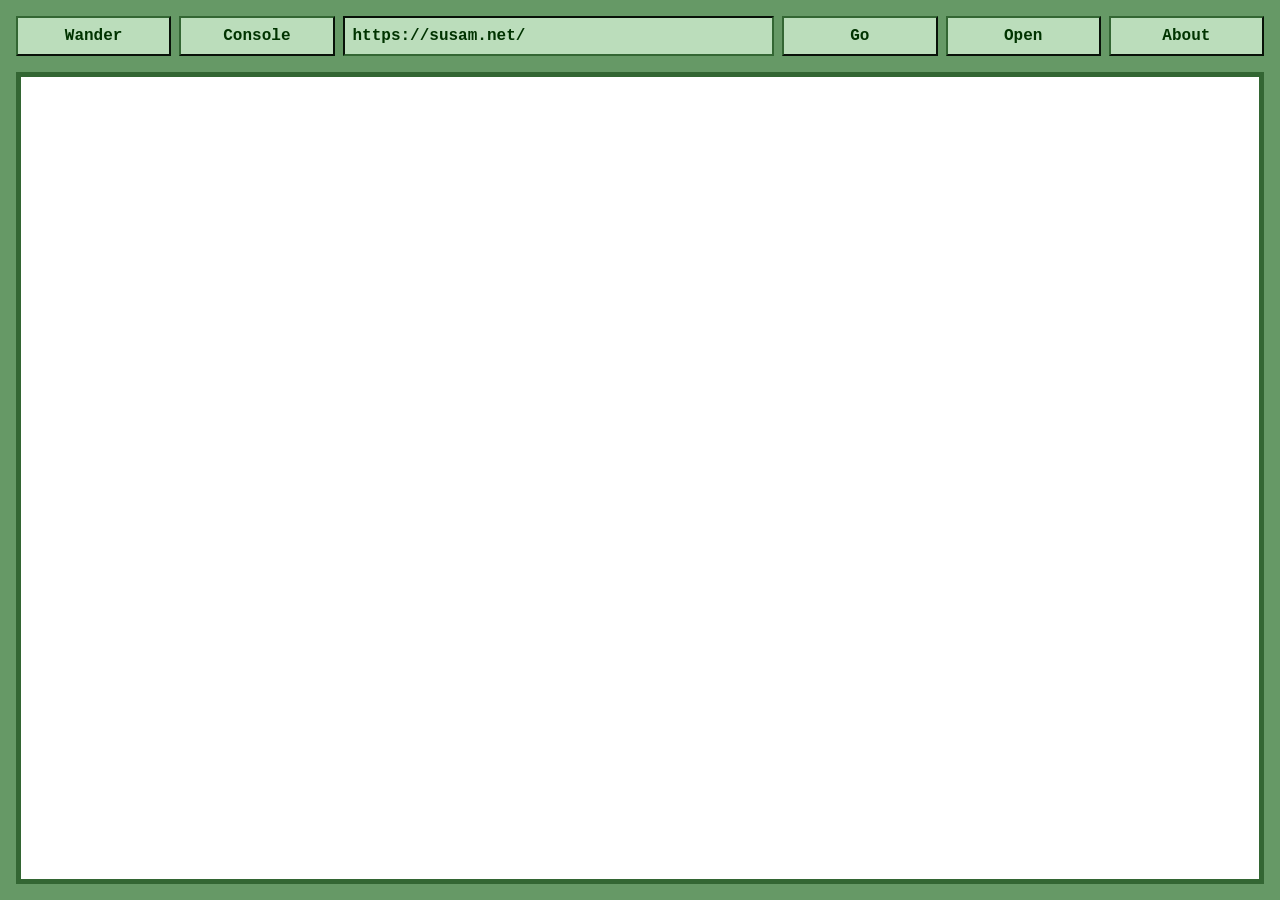
==== index.html @ fa42a13b "Include base console in the crawler output" ====
<!--
  Wander 0.6.0.dev1
  Source: https://codeberg.org/susam/wander
  Licence: MIT
-->
<!DOCTYPE html>
<html lang="en">
  <head>
    <title>Wander Console - Discover the Small Web</title>
    <meta charset="UTF-8">
    <meta name="viewport" content="width=device-width, initial-scale=1">
    <style>
      /* Colours */
      body { background: #696 }
      body, button, input { color: #030 }
      button, input, dialog { background: #bdb; border-color: #363 }
      button:hover { background: #9c9 }
      button:active { background: #8c8 }
      button:disabled, button:disabled:hover, button:disabled:active { background: #cec }
      dialog { background: #cec }
      dialog::backdrop { background: #0009 }
      dialog details[open] { background: #bdb }

      /* Body and header */
      body {
        line-height: 1.5;
        margin: 0;
        overflow-wrap: break-word;
      }
      body, button, input {
        font-family: courier, monospace;
        font-size: medium;
        font-weight: bold;
      }
      button, input {
        min-height: 2.5em;
        box-sizing: border-box;
      }
      button { cursor: pointer }
      button:disabled {
        border: thick double;
        cursor: default
      }
      input { padding-left: 0.5em }
      header {
        display: flex;
        flex-wrap: wrap;
        gap: 0.5em;
        padding: 0.5em;
      }
      header button { flex: 1 1 0% }
      header input { flex: 0 0 100% }
      #go-button, #open-button { display: none }
      noscript {
        border: medium double #600;
        color: #600;
        display: block;
        font-size: x-large;
        margin-bottom: 1em;
        padding: 1em;
        text-align: center;
      }
      .center {
        text-align: center;
      }
      /* Dialog */
      dialog {
        border: thick solid;
        box-sizing: border-box;
        margin: 1em auto;
        max-height: calc(100vh - 2em);
        width: min(45em, calc(100% - 2em));
        overflow: auto;
      }
      dialog header { padding: 0 }
      dialog header span, dialog header form { flex: 1 1 0% }
      dialog header button {
        box-sizing: border-box;
        height: 2em;
        min-height: 0;
        padding: 0;
        width: 2em;
      }
      dialog header h1 {
        flex: 0 1 auto;
        margin: 0;
        text-align: center;
      }
      dialog header form {
        text-align: right;
      }
      dialog h2 {
        font-size: 1.2em;
        margin: 1.5em 0 0 0;
      }
      dialog h2 + p {
        margin-top: 0.5em;
      }
      dialog nav button {
        display: block;
        margin: 1em auto;
        width: min(30em, calc(100% - 2em));
      }
      dialog header + div {
        text-align: center;
      }
      dialog details {
        margin-left: 1em;
        padding-left: 0.5em;
      }
      dialog details p {
        padding-left: 1em;
      }
      dialog footer button {
        width: 6em;
        display: block;
        margin: 1.5em auto 0.5em auto;
      }
      svg {
        color: inherit;
        height: 0.8em;
        width: 0.8em;
        margin-left: 0.25em;
        vertical-align: middle;
      }
      /* Frames */
      #wander-iframe {
        background: #fff;
        border: thick solid #363;
        box-sizing: border-box;
        height: calc(100vh - 6.5em);
        width: 100%;
      }
      .loader-iframe-template {
        display: none;
      }
      /* Wide screen */
      @media (min-width: 40em) {
        body { padding: 1em }
        header { padding: 0 0 1em 0 }
        header input { order: 1; flex: 3 1 0% }
        #go-button, #open-button, #about-button { order: 2; display: block }
        #wander-iframe { height: calc(100vh - 5.5em) }
      }
    </style>
    <script src="wander.js"></script>
    <script>
      const VERSION = '0.6.0.dev1'
      const LOGGING = true
      const HISTORY_SIZE = 100
      const IDLE_MODE = 0
      const WANDERING_MODE = 1
      const WANDER_MODE = 2
      const CRAWL_MODE = 3
      const MAX_CRAWL_CONSOLES = 10000

      const pages = []
      const ignores = []
      const consoles = []
      const visitedPages = []
      const crawlConsoleQueue = []
      const crawlConsoleMap = {}
      const crawlPageMap = {}

      let mode = IDLE_MODE
      let consolesFound = 0
      let pagesPicked = 0
      let crawlTimer = null
      let crawlConsoleCounter
      let crawlPageCounter

      // Main Console
      // ------------

      function init () {
        log(`Wander ${VERSION}`)
        initCustomStyle()
        initCustomScript()
        initListeners()
        initConsoleDialog()
        initVersion()
        initIgnores(wander.ignore || [])

        const baseURL = normaliseWanderURL(window.location.href)
        saveWanderConsoles(baseURL, [baseURL].concat(wander.consoles || []))
        saveWanderPages(baseURL, wander.pages || [])
        pickPage()
        log('Initialised')
      }

      function initCustomStyle () {
        const styles = wander.styles || []
        for (const href of styles) {
          const link = document.createElement('link')
          link.rel = 'stylesheet'
          link.href = href
          document.head.append(link)
        }
      }

      function initCustomScript () {
        const scripts = wander.scripts || []
        for (const src of scripts) {
          const script = document.createElement('script')
          script.src = src
          document.head.append(script)
        }
      }

      function initListeners () {
        document.getElementById('about-button').addEventListener('click', showAboutDialog)
        document.getElementById('console-button').addEventListener('click', showConsoleDialog)
        document.getElementById('open-button').addEventListener('click', openURL)
        document.getElementById('go-button').addEventListener('click', gotoURL)
        document.getElementById('url-input').addEventListener('keydown', handleURLInput)
        document.getElementById('wander-button').addEventListener('click', pickPage)
        document.getElementById('wander-iframe').addEventListener('load', pageLoadDone)
        document.getElementById('wander-iframe').addEventListener('error', pageLoadError)
        window.addEventListener('message', receiveMessage)
      }

      function initConsoleDialog () {
        const dialog = document.getElementById('console-dialog')
        const menu = document.getElementById('menu-section')
        const back = document.getElementById('back-button')
        for (const button of menu.querySelectorAll('button')) {
          const key = button.id.replace('-button', '')
          button.addEventListener('click', function (e) {
            changeConsoleDialogSection(key)
          })
        }
        dialog.addEventListener('close', function () {
          log('Dialog box closed')
          clearTimeout(crawlTimer)
        })
        back.addEventListener('click', function () {
          changeConsoleDialogSection('menu')
        })
      }

      function showConsoleDialog () {
        setupConsoleDialogBase()
        setupConsoleDialogNeighbours()
        setupConsoleDialogPages()
        setupConsoleDialogIgnores()
        setupConsoleDialogHistory()
        setupConsoleDialogDiscovery()
        changeConsoleDialogSection('menu')
        document.getElementById('console-dialog').showModal()
      }

      function changeConsoleDialogSection (key) {
        const dialog = document.getElementById('console-dialog')
        const back = document.getElementById('back-button')
        log(`Changing console dialog to section: ${key}`)
        clearTimeout(crawlTimer)
        back.style.visibility = key === 'menu' ? 'hidden' : 'visible'
        for (const section of dialog.querySelectorAll('section')) {
          section.style.display = 'none'
        }
        document.getElementById(key + '-section').style.display = 'block'
        if (key === 'crawl') {
          startCrawl()
        }
      }

      function initVersion () {
        for (const element of document.querySelectorAll('.version')) {
          element.textContent = VERSION
        }
      }

      function initIgnores (patterns) {
        for (const pattern of patterns) {
          ignores.push(pattern)
        }
      }

      // Wandering
      // ---------

      function saveWanderConsoles (referrerURL, consoleURLs) {
        const prevConsolesFound = consolesFound
        for (const url of consoleURLs) {
          if (!URL.canParse(url)) {
            log(`Skipped bad console URL: ${referrerURL} => ${url}`)
            continue
          }
          const normURL = normaliseWanderURL(url)
          if (isFileURL(normURL)) {
            log(`Skipped file URL: ${referrerURL} => ${normURL}`)
            continue
          }
          if (!isCompatibleURL(normURL)) {
            log(`Skipped incompatible console URL: ${referrerURL} => ${normURL}`)
            continue
          }
          if (isDuplicateURL(consoles, normURL)) {
            log(`Skipped duplicate console URL: ${referrerURL} => ${normURL}`)
            continue
          }
          if (isIgnoredURL(ignores, normURL)) {
            log(`Skipped ignored console URL: ${referrerURL} => ${normURL}`)
            continue
          }
          consoles.push({ referrer: referrerURL, url: normURL })
          consolesFound++
          log(`Discovered console URL: ${referrerURL} => ${normURL} ` +
              `(total ${consolesFound}, saved ${consoles.length})`)
        }
        if (consolesFound === prevConsolesFound) {
          log(`No new consoles found at ${wanderJSURL(referrerURL)}`)
          return
        }
        trimHistory(consoles)
        log('Trimmed console history ' +
            `(total ${consolesFound}, saved ${consoles.length})`)
      }

      function saveWanderPages (referrerURL, pageURLs) {
        const goodPages = []
        for (const url of pageURLs) {
          if (!URL.canParse(url)) {
            log(`Skipped bad page URL: ${referrerURL} => ${url}`)
            continue
          }
          if (!isCompatibleURL(url)) {
            log(`Skipped incompatible page URL: ${referrerURL} => ${url}`)
            continue
          }
          if (isDuplicateURL(visitedPages, url)) {
            log(`Skipped recently visited page URL: ${referrerURL} => ${url}`)
            continue
          }
          if (isIgnoredURL(ignores, url)) {
            log(`Skipped ignored page URL: ${referrerURL} => ${url}`)
            continue
          }
          goodPages.push({ referrer: referrerURL, url })
          log(`Discovered page URL: ${referrerURL} => ${url} (saved ${goodPages.length})`)
        }
        if (goodPages.length === 0) {
          log(`WARNING: No good pages found at ${wanderJSURL(referrerURL)}`)
          return
        }
        if (goodPages.length > 0) {
          pages.length = 0
          goodPages.forEach(function (item) { pages.push(item) })
        }
      }

      function pickPage () {
        if (pages.length === 0) {
          log('WARNING: No valid pages available')
          return
        }
        const iframe = document.getElementById('wander-iframe')
        const page = pick(pages)
        const referral = wander.referral
        let url
        log('----- BEGIN WANDERING -----')
        mode = WANDERING_MODE
        document.getElementById('url-input').value = page.url
        log(`Picked page: ${page.referrer} => ${page.url}`)
        if (referral === 'no') {
          url = page.url
        } else if (referral === 'version') {
          url = addVia(page.url, 'wander-' + VERSION)
        } else {
          url = addVia(page.url, normaliseWanderURL(window.location.href))
        }
        log(`Loading page: ${page.referrer} => ${url}`)
        iframe.src = url
        visitedPages.push(page)
        pagesPicked++
        trimHistory(visitedPages)
        log('Trimmed page history ' +
            `(total ${pagesPicked}, saved ${visitedPages.length})`)
      }

      function pageLoadDone () {
        const iframe = document.getElementById('wander-iframe')
        log('Loaded page')
        if (iframe.style.display !== 'block') {
          iframe.style.display = 'block'
          log('Displayed iframe')
        }
        iframe.focus()
        if (mode === WANDERING_MODE) {
          log('----- END WANDERING -----')
          mode = IDLE_MODE
          pickConsole()
        }
      }

      function pageLoadError (e) {
        log('ERROR:', e)
        if (mode === WANDERING_MODE) {
          log('----- FAILED WANDERING -----')
        }
      }

      function pickConsole () {
        if (consoles.length === 0) {
          log('WARNING: No valid consoles found')
          return
        }
        const console = pick(consoles)
        log('Loading next console:', console.url)
        loadWanderJS(console.url, WANDER_MODE)
      }

      // Crawler
      // -------

      function saveCrawlConsoles (referrerURL, consoleURLs) {
        for (const url of consoleURLs) {
          if (!URL.canParse(url)) {
            log(`Skipped bad console URL: ${referrerURL} => ${url}`)
            continue
          }
          const normURL = normaliseWanderURL(url)
          if (isIgnoredURL(ignores, normURL)) {
            log(`Skipped ignored console URL: ${referrerURL} => ${normURL}`)
            continue
          }
          if (!crawlConsoleMap[normURL]) {
            // Save new referenced consoles in the map.
            crawlConsoleQueue.push(normURL)
            crawlConsoleMap[normURL] = {
              depth: crawlConsoleMap[referrerURL].depth + 1,
              referrers: [],
              visited: false
            }
          }
          // The console being crawled is a referrer for other consoles.
          const value = crawlConsoleMap[normURL]
          value.referrers.push(referrerURL)
        }
      }

      function saveCrawlPages (referrerURL, pageURLs) {
        for (const url of pageURLs) {
          if (!URL.canParse(url)) {
            log(`Skipped bad page URL: ${referrerURL} => ${url}`)
            continue
          }
          if (isIgnoredURL(ignores, url)) {
            log(`Skipped ignored page URL: ${referrerURL} => ${url}`)
            continue
          }
          if (!crawlPageMap[url]) {
            crawlPageMap[url] = {
              depth: crawlConsoleMap[referrerURL].depth,
              id: 'crawl-page-' + crawlPageCounter++,
              referrers: []
            }
          }
          const value = crawlPageMap[url]
          value.referrers.push(referrerURL)
        }
      }

      function startCrawl () {
        // Reset data.
        Object.keys(crawlConsoleMap).forEach(function (key) {
          delete crawlConsoleMap[key]
        })
        Object.keys(crawlPageMap).forEach(function (key) {
          delete crawlPageMap[key]
        })
        crawlConsoleQueue.length = 0
        crawlConsoleCounter = 0
        crawlPageCounter = 0
        // Reset dialog.
        document.getElementById('crawl-console-info').textContent = 'Crawling ...'
        document.getElementById('crawl-console-list').textContent = ''
        document.getElementById('crawl-page-info').textContent = ''
        document.getElementById('crawl-page-list').textContent = ''
        // Start crawl.
        clearTimeout(crawlTimer)
        const baseURL = normaliseWanderURL(window.location.href)
        crawlConsoleMap[baseURL] = {
          depth: 0,
          referrers: [],
          visited: true
        }
        saveCrawlConsoles(baseURL, wander.consoles || [], wander.pages || [])
        log('Starting crawl')
        crawl()
      }

      function crawl () {
        updateCrawlSection('console', crawlConsoleMap)
        updateCrawlSection('page', crawlPageMap)
        if (crawlConsoleCounter >= MAX_CRAWL_CONSOLES) {
          log(`Cancelling crawl; max ${crawlConsoleCounter} consoles crawled`)
          return
        }
        log(`Crawling ${crawlConsoleQueue.length} consoles`)
        const interval = 100
        const extraDelay = crawlConsoleQueue.length === 0 ? 2000 : 0
        let delay = interval
        while (crawlConsoleQueue.length > 0) {
          const consoleURL = crawlConsoleQueue.shift()
          setTimeout(function () {
            loadWanderJS(consoleURL, CRAWL_MODE)
          }, delay)
          delay += interval
        }
        crawlTimer = setTimeout(crawl, delay + extraDelay)
      }

      function updateCrawlSection (type, crawlMap) {
        const info = document.getElementById(`crawl-${type}-info`)
        const list = document.getElementById(`crawl-${type}-list`)
        let count = 0
        for (const url in crawlMap) {
          const value = crawlMap[url]
          if (type === 'console' && value.visited === false) {
            continue
          }
          let details = document.getElementById(value.id)
          if (!details) {
            details = document.createElement('details')
            const summary = document.createElement('summary')
            const p = document.createElement('p')
            const ul = document.createElement('ul')
            details.append(summary, p, ul)
            summary.append(type === 'console' ? createConsoleLink(url) : createExtLink(url))
            list.append(details)
            details.id = value.id
            p.className = 'info'
          }
          const p = details.querySelector('.info')
          const label = countWord(value.referrers.length, 'console')
          const ul = details.querySelector('ul')
          p.textContent = `Found ${label} linking to this ${type}:`
          ul.textContent = ''
          for (const referrerURL of value.referrers) {
            const li = document.createElement('li')
            ul.append(li)
            li.append(createConsoleLink(referrerURL))
          }
          count++
        }
        const label = countWord(count, type)
        info.textContent = `Found ${label}:`
      }

      // Loader
      // ------

      function loadWanderJS (wanderURL, mode) {
        const iframe = document.querySelector('.loader-iframe-template').cloneNode()
        const jsURL = wanderJSURL(wanderURL)
        const urlAsCode = JSON.stringify(wanderURL)
        log('Loading console JS URL:', jsURL)
        iframe.srcdoc = `
          <script src="${jsURL}"></scr` + `ipt>
          <script>
            parent.postMessage({ type: ${mode}, wander: wander, url: ${urlAsCode} }, '*')
          </scr` + 'ipt>'
        document.body.append(iframe)
        setTimeout(function () { iframe.remove() }, 10000)
      }

      function receiveMessage (e) {
        log(`Received message; origin: ${e.origin}; data: ${e.data}; event:`, e)
        if (e.origin !== 'null') {
          log('WARNING: Ignored message from untrusted origin:', e.origin)
          return
        }
        if (typeof e.data !== 'object' || e.data === null ||
            typeof e.data.url !== 'string' ||
            typeof e.data.wander !== 'object' || e.data.wander === null) {
          log('WARNING: Ignored dodgy message:', e.data)
          return
        }
        if (!isArrayOfStrings(e.data.wander.consoles) ||
            !isArrayOfStrings(e.data.wander.pages)) {
          log('WARNING: Ignored bad console data:', e.data)
          return
        }
        if (e.data.type === WANDER_MODE) { // Wander mode.
          log('Loaded next console:', e.data.url)
          saveWanderConsoles(e.data.url, e.data.wander.consoles || [])
          saveWanderPages(e.data.url, e.data.wander.pages || [])
        } else { // Crawl mode.
          if (crawlConsoleCounter >= MAX_CRAWL_CONSOLES) {
            log(`Ignoring crawl data from ${e.data.url}; ` +
                `max ${crawlConsoleCounter} consoles saved`)
            return
          }
          crawlConsoleMap[e.data.url].visited = true
          crawlConsoleMap[e.data.url].id = 'crawl-console-' + ++crawlConsoleCounter
          saveCrawlConsoles(e.data.url, e.data.wander.consoles || [])
          saveCrawlPages(e.data.url, e.data.wander.pages || [])
          log(`Crawled console: ${e.data.url} (total ${crawlConsoleCounter})`)
        }
      }

      // Console Dialog
      // --------------

      function setupConsoleDialogBase () {
        const normBaseURL = normaliseWanderURL(window.location.href)
        const baseConsoleLink = document.getElementById('base-console-link')
        const aConsoleLink = document.createElement('a')
        const aJSLink = createExtLink(wanderJSURL(normBaseURL), 'JS')
        baseConsoleLink.textContent = ''
        baseConsoleLink.append(aConsoleLink, ' (', aJSLink, ')')
        aConsoleLink.href = aConsoleLink.textContent = normBaseURL
        const lastPageLink = document.getElementById('last-page-link')
        const lastReferrerLink = document.getElementById('last-referrer-link')
        if (visitedPages.length === 0) {
          lastPageLink.textContent = lastReferrerLink.textContent = 'N/A'
          return
        }
        const lastPage = visitedPages[visitedPages.length - 1]
        lastPageLink.textContent = ''
        lastPageLink.append(createExtLink(lastPage.url))
        lastReferrerLink.textContent = ''
        lastReferrerLink.append(createConsoleLink(lastPage.referrer))
        const baseJSLink = document.getElementById('base-js-link')
        baseJSLink.textContent = ''
        baseJSLink.append(createExtLink('wander.js', 'wander.js'))
      }

      function setupConsoleDialogNeighbours () {
        const ul = document.getElementById('neighbours-list')
        ul.textContent = ''
        if (wander.consoles.length === 0) {
          createNoneItem(ul)
          return
        }
        for (const url of wander.consoles) {
          const li = document.createElement('li')
          ul.append(li)
          li.append(createConsoleLink(url))
        }
      }

      function setupConsoleDialogPages () {
        const ul = document.getElementById('pages-list')
        ul.textContent = ''
        if (wander.pages.length === 0) {
          createNoneItem(ul)
          return
        }
        for (const url of wander.pages) {
          const li = document.createElement('li')
          ul.append(li)
          li.append(createExtLink(url))
        }
      }

      function setupConsoleDialogIgnores () {
        const ul = document.getElementById('ignores-list')
        ul.textContent = ''
        if (ignores.length === 0) {
          createNoneItem(ul)
          return
        }
        for (const url of ignores) {
          const li = document.createElement('li')
          ul.append(li)
          li.append(createExtLink(url))
        }
      }

      function setupConsoleDialogHistory () {
        document.getElementById('page-history-size').textContent = HISTORY_SIZE
        const ul = document.getElementById('history-list')
        ul.textContent = ''
        if (visitedPages.length === 0) {
          createNoneItem(ul)
          return
        }
        for (const item of visitedPages.slice().reverse()) {
          const li = document.createElement('li')
          const p = document.createElement('p')
          const br = document.createElement('br')
          ul.append(li)
          li.append(p)
          p.append(
            createConsoleLink(item.referrer), br, '\u21b3 ',
            createExtLink(item.url)
          )
        }
      }

      function setupConsoleDialogDiscovery () {
        document.getElementById('console-history-size').textContent = HISTORY_SIZE
        const ul = document.getElementById('discovery-list')
        ul.textContent = ''
        if (consoles.length === 0) {
          createNoneItem(ul)
          return
        }
        for (const item of consoles.slice().reverse()) {
          const li = document.createElement('li')
          const p = document.createElement('p')
          const br = document.createElement('br')
          ul.append(li)
          li.append(p)
          p.append(
            createConsoleLink(item.referrer), br, '\u21b3 ',
            createConsoleLink(item.url)
          )
        }
      }

      // Button Handlers
      // ---------------

      function handleURLInput (e) {
        if (e.key === 'Enter') {
          gotoURL()
        }
      }

      function gotoURL () {
        const url = document.getElementById('url-input').value
        const normURL = normaliseGotoURL(url)
        log('Navigating to URL:', normURL)
        document.getElementById('url-input').value = normURL
        document.getElementById('wander-iframe').src = normURL
      }

      function openURL () {
        window.open(document.getElementById('url-input').value)
      }

      function showAboutDialog () {
        document.getElementById('about-dialog').showModal()
      }

      // Utilities
      // ---------

      function pick (items) {
        return items[Math.floor(Math.random() * items.length)]
      }

      function isFileURL (url) {
        return typeof url === 'string' && URL.canParse(url) &&
          new URL(url).protocol === 'file:'
      }

      function isCompatibleURL (url) {
        if (wander._checkURLs === false) {
          return true
        }
        if (typeof url === 'string' && URL.canParse(url)) {
          const levels = ['file:', 'http:', 'https:']
          const myLevel = levels.indexOf(window.location.protocol)
          const theirLevel = levels.indexOf(new URL(url).protocol)
          return myLevel >= 0 && theirLevel >= myLevel
        }
        return false
      }

      function isDuplicateURL (history, url) {
        return history.some(function (item) {
          return item.url === url
        })
      }

      function isIgnoredURL (ignores, url) {
        return ignores.some(function (ignore) {
          return isURLMatchingIgnore(ignore, url)
        })
      }

      // RFC 3986, section 3.1.
      const PROTOCOL_RE = /^[A-Za-z][A-Za-z0-9+\-.]*:\/\//

      function isURLMatchingIgnore (ignore, url) {
        function norm (s) {
          s = s.replace(PROTOCOL_RE, '') // Disregard protocol.
          s = s.replace(/[?#].*$/, '') // Disregard query string and fragment.
          s = s.toLowerCase() // Disregard case.
          if (!s.endsWith('/')) s += '/' // Treat foo and foo/ as the same.
          return s
        }
        const re = new RegExp(
          norm(ignore)
            .replace(/[.+?^${}()|[\]\\]/g, '\\$&')
            .replace(/\*/g, '.*')
        )
        return re.test(norm(url))
      }

      function isArrayOfStrings (value) {
        return value === undefined || (
          Array.isArray(value) && value.every(function (v) {
            return typeof v === 'string'
          })
        )
      }

      function normaliseGotoURL (url) {
        let result = url.trim()
        if (!PROTOCOL_RE.test(result)) {
          let protocol = window.location.protocol
          if (protocol !== 'http:' && protocol !== 'https:') {
            protocol = 'https:'
          }
          result = protocol + '//' + result
        }
        return new URL(result).href
      }

      function normaliseWanderURL (wanderURL) {
        const url = new URL(wanderURL)
        if (url.pathname.endsWith('index.html')) {
          url.pathname = url.pathname.slice(0, -'index.html'.length)
        }
        if (url.pathname.endsWith('/')) {
          return url.href
        }
        const lastSlash = url.pathname.lastIndexOf('/')
        const lastSegment = url.pathname.slice(lastSlash + 1)
        if (lastSegment.includes('.')) {
          return url.href
        }
        url.pathname += '/'
        return url.href
      }

      function wanderJSURL (wanderURL) {
        const url = new URL(normaliseWanderURL(wanderURL))
        if (url.pathname.endsWith('/')) {
          url.pathname += 'wander.js'
          return url.href
        }
        const lastSlash = url.pathname.lastIndexOf('/')
        const lastSegment = url.pathname.slice(lastSlash + 1)
        if (lastSegment.includes('.')) {
          url.pathname = url.pathname.slice(0, lastSlash + 1)
        }
        url.pathname += 'wander.js'
        return url.href
      }

      function createConsoleLink (consoleURL) {
        const span = document.createElement('span')
        const aConsoleLink = createExtLink(consoleURL, consoleURL)
        const aJSLink = createExtLink(wanderJSURL(consoleURL), 'JS')
        span.append(aConsoleLink, ' (', aJSLink, ')')
        return span
      }

      function createExtLink (href, text) {
        const a = document.createElement('a')
        a.href = href
        a.target = '_blank'
        a.append(text || href, createExtIcon())
        return a
      }

      function createExtIcon () {
        const ns = 'http://www.w3.org/2000/svg'
        const svg = document.createElementNS(ns, 'svg')
        const use = document.createElementNS(ns, 'use')
        svg.append(use)
        use.setAttribute('href', '#ext-icon')
        return svg
      }

      function createNoneItem (ul) {
        const li = document.createElement('li')
        ul.append(li)
        li.append('None')
      }

      function trimHistory (history) {
        if (history.length > HISTORY_SIZE) {
          history.splice(0, history.length - HISTORY_SIZE)
        }
      }

      function addVia (websiteURL, consoleURL) {
        const url = new URL(websiteURL)
        const via = 'via=' + weakEncodeURIComponent(consoleURL)
        url.search += url.search ? ('&' + via) : ('?' + via)
        return url.href
      }

      function weakEncodeURIComponent (s) {
        // Encode a Wander console URL for use as a query parameter
        // value on another website, but keep ':' and '/' readable so
        // the website owner can see the Wander console URL fairly
        // intact in their logs and copy-paste it easily.
        return encodeURIComponent(s).replace(/%2F/g, '/').replace(/%3A/g, ':')
      }

      function countWord (count, word) {
        if (count !== 1) {
          word += 's'
        }
        return `${count} ${word}`
      }

      function log () {
        if (LOGGING) { console.log.apply(console, [formatTime(), '[Wander]'].concat(Array.from(arguments))) }
      }

      function formatTime () {
        function pad (n) {
          return (n < 10 ? '0' : '') + n
        }
        const date = new Date()
        const offset = -date.getTimezoneOffset()
        return date.getFullYear() + '-' +
          pad(date.getMonth() + 1) + '-' +
          pad(date.getDate()) + ' ' +
          pad(date.getHours()) + ':' +
          pad(date.getMinutes()) + ':' +
          pad(date.getSeconds()) + ' ' +
          (offset >= 0 ? '+' : '-') +
          pad(Math.floor(Math.abs(offset) / 60)) +
          pad(Math.abs(offset) % 60)
      }

      // Tests
      // -----

      function test () {
        function assert (condition) {
          if (!condition) {
            throw new Error('Assertion failed')
          }
          console.log('PASS')
        }

        assert(isURLMatchingIgnore('', ''))
        assert(isURLMatchingIgnore('f', 'f'))
        assert(isURLMatchingIgnore('http://foo/', 'ftp://foo/'))
        assert(isURLMatchingIgnore('http://foo/', 'http://foo/'))
        assert(isURLMatchingIgnore('http://foo/', 'http://foo'))
        assert(isURLMatchingIgnore('http://foo', 'http://foo/'))
        assert(isURLMatchingIgnore('http://foo/bar', 'http://foo/bar?hello'))
        assert(isURLMatchingIgnore('http://foo/bar', 'http://foo/bar/?hello'))
        assert(isURLMatchingIgnore('http://foo/bar/', 'http://foo/bar?hello'))
        assert(isURLMatchingIgnore('http://foo/bar/', 'http://foo/bar/?hello'))
        assert(isURLMatchingIgnore('http://foo/bar?baz', 'http://foo/bar?hello'))
        assert(isURLMatchingIgnore('http://foo/bar?baz', 'http://foo/bar/?hello'))
        assert(isURLMatchingIgnore('http://foo/bar/?baz', 'http://foo/bar?hello'))
        assert(isURLMatchingIgnore('http://foo/bar/?baz', 'http://foo/bar/?hello'))
        assert(isURLMatchingIgnore('http://foo/bar/#baz', 'http://foo/bar/?hello'))
        assert(isURLMatchingIgnore('http://foo/bar/?baz', 'http://foo/bar/#hello'))
        assert(isURLMatchingIgnore('http://foo/bar.html', 'http://foo/bar.html?hello'))
        assert(isURLMatchingIgnore('http://foo/bar.html?hello', 'http://foo/bar.html'))
        assert(isURLMatchingIgnore('http://*example/', 'http://fooexample/'))
        assert(isURLMatchingIgnore('http://*example/', 'http://example/'))
        assert(isURLMatchingIgnore('http://*example/', 'http://foo.example/'))
        assert(isURLMatchingIgnore('http://*.example/', 'http://foo.example/'))
        assert(isURLMatchingIgnore('http://*.example/', 'http://.example/'))
        assert(isURLMatchingIgnore('http://*.example/', 'https://archive/*/https://foo.example/'))

        assert(!isURLMatchingIgnore('f', ''))
        assert(!isURLMatchingIgnore('f/', 'fo'))
        assert(!isURLMatchingIgnore('http://foo/bar', 'http://foo/'))
        assert(!isURLMatchingIgnore('http://foo/', 'http://foobar'))
        assert(!isURLMatchingIgnore('http://foo', 'http://foobar'))
        assert(!isURLMatchingIgnore('http://*.example/', 'http://fooexample/'))

        assert(isIgnoredURL(['http://foo/bar'], 'http://foo/bar/'))
        assert(isIgnoredURL(['http://foo/bar/'], 'http://foo/bar'))
        assert(isIgnoredURL(['http://foo/bar/'], 'https://foo/bar'))
        assert(!isIgnoredURL(['http://foo/bar/'], 'https://foo/barx'))

        assert(normaliseGotoURL('example.com') === 'https://example.com/')
        assert(normaliseGotoURL('http://example.com') === 'http://example.com/')
        assert(normaliseGotoURL('https://example.com') === 'https://example.com/')
        assert(normaliseGotoURL('file:///home/foo') === 'file:///home/foo')

        assert(normaliseWanderURL('http://foo') === 'http://foo/')
        assert(normaliseWanderURL('http://foo/') === 'http://foo/')
        assert(normaliseWanderURL('http://foo//') === 'http://foo//')
        assert(normaliseWanderURL('http://foo/index.html') === 'http://foo/')
        assert(normaliseWanderURL('http://foo//index.html') === 'http://foo//')
        assert(normaliseWanderURL('http://foo/bar') === 'http://foo/bar/')
        assert(normaliseWanderURL('http://foo/bar.html') === 'http://foo/bar.html')
        assert(normaliseWanderURL('http://foo.example') === 'http://foo.example/')

        assert(wanderJSURL('http://foo') === 'http://foo/wander.js')
        assert(wanderJSURL('http://foo/') === 'http://foo/wander.js')
        assert(wanderJSURL('http://foo//') === 'http://foo//wander.js')
        assert(wanderJSURL('http://foo/w') === 'http://foo/w/wander.js')
        assert(wanderJSURL('http://foo/w/') === 'http://foo/w/wander.js')
        assert(wanderJSURL('http://foo/bar.html') === 'http://foo/wander.js')

        assert(addVia('https://foo/', 'https://bar/') === 'https://foo/?via=https://bar/')
        assert(addVia('https://foo/', 'https://bar/@me') === 'https://foo/?via=https://bar/%40me')
        assert(addVia('https://foo/', 'https://bar/?me') === 'https://foo/?via=https://bar/%3Fme')
        assert(addVia('https://foo/', 'https://bar/#me') === 'https://foo/?via=https://bar/%23me')
        assert(addVia('https://foo/?bar', 'https://bar/') === 'https://foo/?bar&via=https://bar/')
        assert(addVia('https://foo/#bar', 'https://bar/') === 'https://foo/?via=https://bar/#bar')
        assert(addVia('https://foo/#bar', 'https://bar/#me') === 'https://foo/?via=https://bar/%23me#bar')
        assert(addVia('https://foo/?bar', 'https://bar/?me') === 'https://foo/?bar&via=https://bar/%3Fme')
        assert(addVia(
          'https://foo/?bar=baz', 'https://bar/?who=me') ===
          'https://foo/?bar=baz&via=https://bar/%3Fwho%3Dme')
        assert(addVia(
          'https://foo/?bar=baz#qux', 'https://bar/?who=me#me') ===
          'https://foo/?bar=baz&via=https://bar/%3Fwho%3Dme%23me#qux')
      }

      const TESTING = false

      if (TESTING) {
        test()
      } else {
        window.addEventListener('load', init)
      }
    </script>
  </head>
  <body>
    <noscript>JavaScript is required to use this application.</noscript>
    <header>
      <button id="wander-button">Wander</button>
      <button id="console-button">Console</button>
      <button id="go-button">Go</button>
      <button id="open-button">Open</button>
      <button id="about-button">About</button>
      <input id="url-input" autocomplete="off">
    </header>
    <iframe id="wander-iframe" sandbox="allow-downloads allow-forms allow-modals allow-pointer-lock allow-popups allow-same-origin allow-scripts"></iframe>
    <iframe class="loader-iframe-template" sandbox="allow-scripts"></iframe>
    <svg style="display: none">
      <symbol id="ext-icon" viewBox="0 0 16 16">
        <path fill="none" stroke="currentColor" stroke-width="2"
              stroke-linejoin="round" stroke-linecap="round" d="
                M 7 1 L 1 1 L 1 15 L 15 15 L 15 9
                M 11 1 L 15 1 L 15 5
                M 8 8 L 15 1
              "/>
      </symbol>
    </svg>
    <dialog id="console-dialog">
      <header>
        <span><button id="back-button">&larr;</button></span>
        <h1>Console</h1>
        <form method="dialog"><button>x</button></form>
      </header>
      <section id="menu-section">
        <nav>
          <button id="base-button">Base</button>
          <button id="neighbours-button">Neighbours</button>
          <button id="pages-button">Pages</button>
          <button id="ignores-button">Ignores</button>
          <button id="history-button">History</button>
          <button id="discovery-button">Discovery</button>
          <button id="crawl-button">Crawl</button>
        </nav>
      </section>
      <section id="base-section">
        <h2>Base Console</h2>
        <p>
          Your base console is:
        </p>
        <p id="base-console-link" class="center"></p>
        <p>
          This is the console you have loaded on your browser.  The
          base console fetches website recommendations from itself as
          well as other remote consoles and shows them to you.
        </p>
        <h2>Remote Console</h2>
        <p>
          The last web page recommendation to you was:
        </p>
        <p id="last-page-link" class="center"></p>
        <p>
          This recommendation was fetched from the following remote
          console:
        </p>
        <p id="last-referrer-link" class="center"></p>
      </section>
      <section id="neighbours-section">
        <h2>Console Neighbours</h2>
        <p>
          This console lists the following consoles as its neighbours:
        </p>
        <ul id="neighbours-list"></ul>
        <p>
          You can wander to a neighbouring console by clicking one of
          the links above.  Note that you do not really need to change
          console to browse the Wander network.  The host console can
          fetch recommendations from other consoles, then from the
          consoles they link to and so on recursively.  However, if
          you want to explore other consoles, you may click one of the
          links above.
        </p>
      </section>
      <section id="pages-section">
        <h2>Pages</h2>
        <p>
          This console recommends the following websites and pages to
          the Wander community:
        </p>
        <ul id="pages-list"></ul>
        <p>
          If you click on any link above, it will open in a new tab.
        </p>
      </section>
      <section id="ignores-section">
        <h2>Ignore List</h2>
        <p>
          This console ignores URLs matching the following patterns:
        </p>
        <ul id="ignores-list"></ul>
        <p>
          You might find the reasons for these ignore patterns in this
          console's <span id="base-js-link"></span> file.
        </p>
        <p>
          A URL that matches an ignore pattern is never recommended in
          this console, even if it appears in the recommendation lists
          of this console or other remote consoles.
        </p>
        <p>
          Ignore patterns are normalised before matching.  The URL
          scheme, query parameters and fragments are ignored, matching
          is case-insensitive and the patterns act like prefixes.  A
          pattern such as https://example.com/foo/ matches both HTTP
          and HTTPS URLs for the same site, as well as all pages under
          that path.
        </p>
      </section>
      <section id="history-section">
        <h2>Wandering History</h2>
        <p>
          Your wandering history from the current session, in reverse
          chronological order
          (up to <span id="page-history-size"></span> pages):
        </p>
        <ul id="history-list"></ul>
        <p>
          Each item above includes three links: the console that
          recommended a page, the wander.js file of that console and
          the page that was recommended.
        </p>
      </section>
      <section id="discovery-section">
        <h2>Discovered Consoles</h2>
        <p>
          Consoles discovered in the current session, in reverse
          chronological order (up to <span id="console-history-size"></span>):
        </p>
        <ul id="discovery-list"></ul>
        <p>
          Each item above includes four links: the recommending
          console and its wander.js file, followed by the recommended
          console and its wander.js file.
        </p>
      </section>
      <section id="crawl-section">
        <h2>Console Crawler</h2>
        <p>
          This dialog is now running a crawler to find consoles
          reachable from this console.  The list below updates
          automatically as new consoles are found.
        </p>
        <p id="crawl-console-info"></p>
        <div id="crawl-console-list"></div>
        <p id="crawl-page-info"></p>
        <div id="crawl-page-list"></div>
      </section>
      <footer><form method="dialog"><button>Close</button></form></footer>
    </dialog>
    <dialog id="about-dialog">
      <header>
        <span>&nbsp;</span>
        <h1>Wander Console</h1>
        <form method="dialog"><button>x</button></form>
      </header>
      <div>Version <span class="version">&nbsp;</span></div>
      <p>
        Hello!  You are currently on a Wander console!  A Wander
        console lets you browse random websites and pages from the
        Wander community.  The Wander community consists of
        individuals who develop and maintain their own personal
        websites.
      </p>
      <p>
        To set up your own Wander console, download
        <a href="https://codeberg.org/susam/wander/archive/wander.zip" target="_blank">this
        ZIP file</a>, extract index.html and wander.js and place them
        in the /wander/ directory of your website.  Then edit
        wander.js by following the directions at
        <a href="https://codeberg.org/susam/wander#readme"
           target="_blank">codeberg.org/susam/wander</a>.
      </p>
      <p>
        That's it!  Once your /wander/ directory is ready on your web
        server, you can share a link to your Wander console in
        <a href="https://codeberg.org/susam/wander/issues/1"
           target="_blank">this community thread</a>.  Hopefully, someone
        will add your console to theirs and you will become part of
        the Wander network.
      </p>
      <p>
        For more information about Wander, please see
        <a href="https://codeberg.org/susam/wander#readme"
           target="_blank">codeberg.org/susam/wander</a>.
      </p>
      <footer><form method="dialog"><button>Close</button></form></footer>
    </dialog>
  </body>
</html>
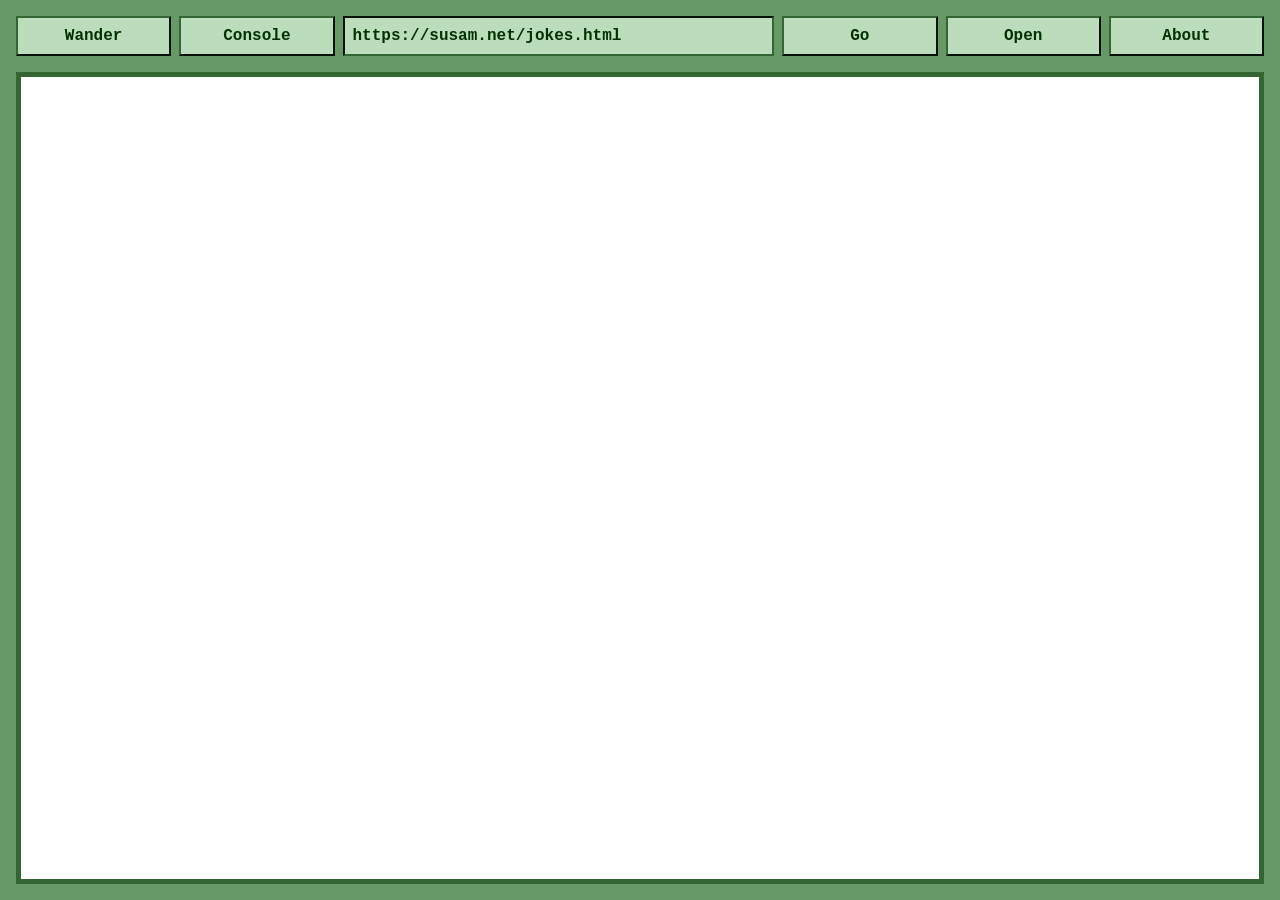
==== commit d1f4d298: "Generate Wander Console Network (WCN) page" ====
--- a/index.html
+++ b/index.html
@@ -472,6 +472,7 @@
         crawlConsoleQueue.length = 0
         crawlConsoleCounter = 0
         crawlPageCounter = 0
+        cdj()
         // Reset dialog.
         document.getElementById('crawl-console-info').textContent = 'Crawling ...'
         document.getElementById('crawl-console-list').textContent = ''
@@ -482,6 +483,7 @@
         const baseURL = normaliseWanderURL(window.location.href)
         crawlConsoleMap[baseURL] = {
           depth: 0,
+          id: 'crawl-console-' + ++crawlConsoleCounter,
           referrers: [],
           visited: true
         }
@@ -546,6 +548,15 @@
         }
         const label = countWord(count, type)
         info.textContent = `Found ${label}:`
+      }
+
+      function cdj () {
+        const data = {
+          date: formatTime(),
+          consoles: crawlConsoleMap,
+          pages: crawlPageMap
+        }
+        log(JSON.stringify(data, null, 2))
       }
 
       // Loader
@@ -904,7 +915,11 @@
       }
 
       function log () {
-        if (LOGGING) { console.log.apply(console, [formatTime(), '[Wander]'].concat(Array.from(arguments))) }
+        if (LOGGING) {
+          console.log.apply(
+            console, [formatTime(), '[Wander]'].concat(Array.from(arguments))
+          )
+        }
       }
 
       function formatTime () {
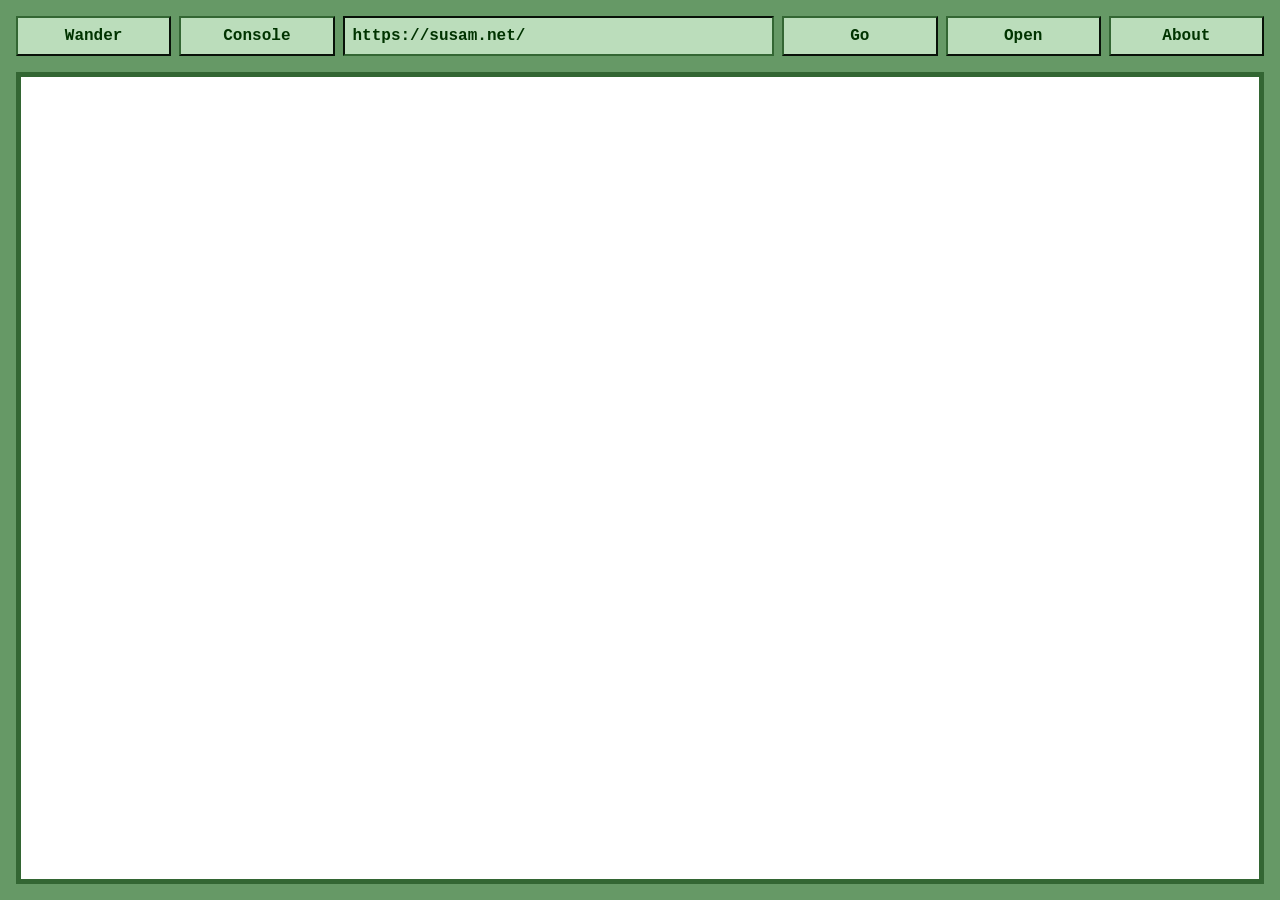
==== commit fd7b8bf2: "Simplify CSS for <details> element" ====
--- a/index.html
+++ b/index.html
@@ -1,5 +1,5 @@
 <!--
-  Wander 0.6.0.dev1
+  Wander 0.6.0.dev2
   Source: https://codeberg.org/susam/wander
   Licence: MIT
 -->
@@ -104,12 +104,15 @@
       dialog header + div {
         text-align: center;
       }
-      dialog details {
-        margin-left: 1em;
-        padding-left: 0.5em;
+      dialog details summary {
+        padding-left: 2em;
+        text-indent: -1em;
       }
       dialog details p {
-        padding-left: 1em;
+        padding-left: 2em;
+      }
+      dialog details ul {
+        padding-left: 4em;
       }
       dialog footer button {
         width: 6em;
@@ -145,7 +148,7 @@
     </style>
     <script src="wander.js"></script>
     <script>
-      const VERSION = '0.6.0.dev1'
+      const VERSION = '0.6.0.dev2'
       const LOGGING = true
       const HISTORY_SIZE = 100
       const IDLE_MODE = 0
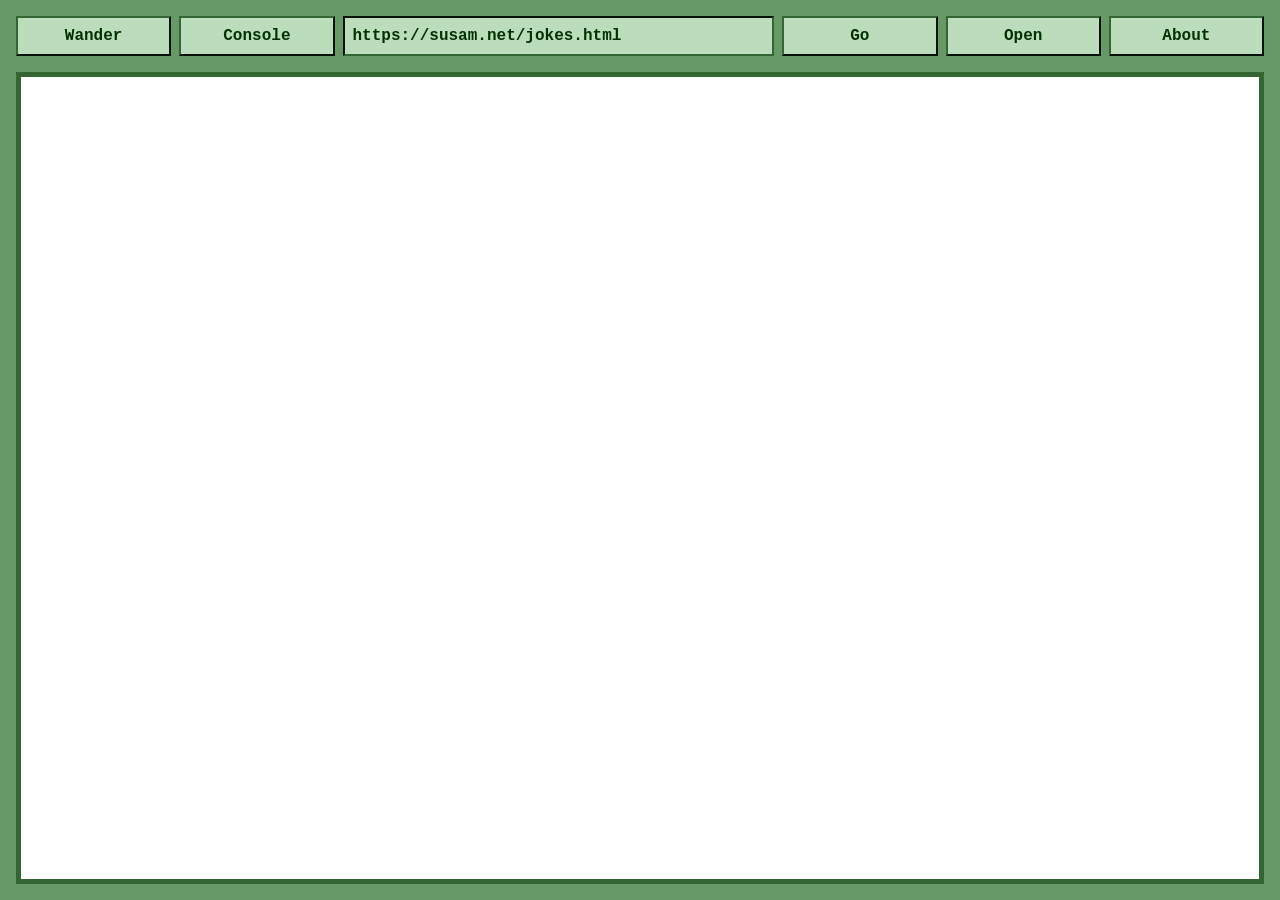
==== commit 27ffdf44: "Handle missing 'consoles' and 'pages' properties" ====
--- a/index.html
+++ b/index.html
@@ -644,7 +644,7 @@
       function setupConsoleDialogNeighbours () {
         const ul = document.getElementById('neighbours-list')
         ul.textContent = ''
-        if (wander.consoles.length === 0) {
+        if (!wander.consoles || wander.consoles.length === 0) {
           createNoneItem(ul)
           return
         }
@@ -658,7 +658,7 @@
       function setupConsoleDialogPages () {
         const ul = document.getElementById('pages-list')
         ul.textContent = ''
-        if (wander.pages.length === 0) {
+        if (!wander.pages || wander.pages.length === 0) {
           createNoneItem(ul)
           return
         }
